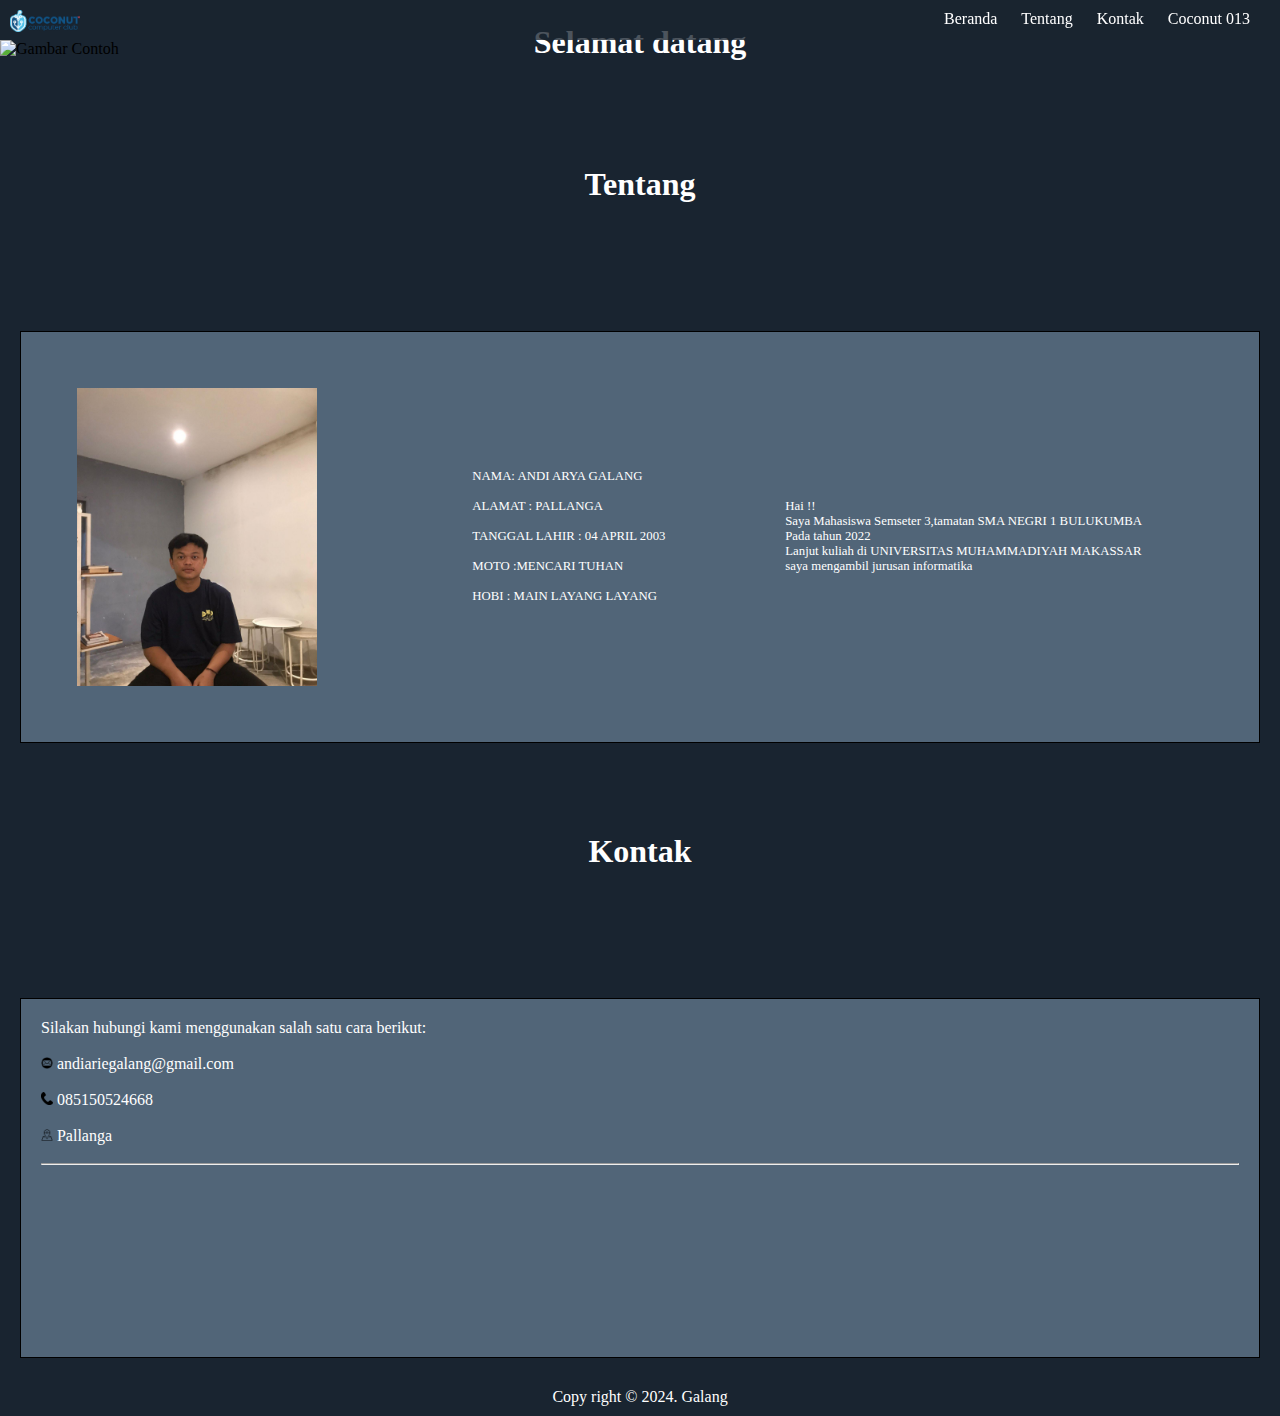
==== index.html @ 6ef9d555 "frist commit" ====
<!DOCTYPE html>
<html lang="en">
<head>
    <meta charset="UTF-8">
    <meta name="viewport" content="width=device-width, initial-scale=1.0">
    <title>COCONUT013</title>
    <link rel="stylesheet" href="css/style.css">
</head>
<body>
    <nav>
        <ul>
            <li><a href="#">Beranda</a></li>
            <li><a href="#tentang">Tentang</a></li>
            <li><a href="#kontak">Kontak</a></li>
            <li><a href="../html/data.html">Coconut 013</a></li>
        </ul>
                <img src="../img/logo.png" alt="logo coconut"> 
    

    </nav>
    
        <div class="image-container">

            <div class="image-text">
                <h2>Selamat datang  </h2> 
                
            </div>
            <img src="../img/fotobaru.jpg" alt="Gambar Contoh">
        </div>
<br>
    <div class=" Tentang">
        <h1 id="tentang">Tentang</h1>
    </div>
    <section>
        <div class="image">
        <img src="../img/calgot/galang.jpg" alt="galang">
        <p>NAMA: ANDI ARYA  GALANG
            <BR></BR>
        ALAMAT : PALLANGA <BR></BR>
        TANGGAL LAHIR : 04 APRIL 2003 <BR></BR>
        MOTO :MENCARI TUHAN <BR></BR>
        HOBI : MAIN LAYANG LAYANG</p>
        
    <p class="p2"> Hai !! <br>Saya Mahasiswa Semseter 3,tamatan SMA NEGRI 1 BULUKUMBA <br>Pada tahun 2022<br> Lanjut kuliah di UNIVERSITAS MUHAMMADIYAH MAKASSAR <br>saya mengambil jurusan informatika </p>
    </div>
    </section>

    <div class="kontak">
        <h1 id="kontak">Kontak</h1>
    </div>
    <section id="kontak">
        <p>Silakan hubungi kami menggunakan salah satu cara berikut:</p>
        <ul>
            <br>
            <li><img src="../img/email.png" alt="email"></a> andiariegalang@gmail.com</li>
            <br>
            <li><img src="../img/telpon.png" alt=""> 085150524668</li>
            <br>
            <li><img src="../img/lokasi.png" alt=""> Pallanga</li>
        </ul>
        <br>
        <hr>
        <br>
        <iframe src="https://www.google.com/maps/embed?pb=!1m14!1m12!1m3!1d1986.608744397668!2d119.4680457448503!3d-5.228494925351604!2m3!1f0!2f0!3f0!3m2!1i1024!2i768!4f13.1!5e0!3m2!1sid!2sid!4v1707332575090!5m2!1sid!2sid" width="600" height="450" style="border:0;" allowfullscreen="" loading="lazy" referrerpolicy="no-referrer-when-downgrade"></iframe>
    </section>
    
    <footer>
        <p>Copy right &copy; 2024. Galang</p>
    </footer>
</body>
</html>
---- css/style.css ----
* {
    margin: 0;
    padding: 0;
}
body {
    background-color: #192430;
}

/* Styling Header */
header {
    background-color: #516578;
    padding: 20px;
    text-align: center;
}

header img {
    display: block;
    margin: 0 auto;
    max-width: 90px; 
}

/* Styling Navigation */
nav {
    background-color: #192430c7;
    padding: 10px;
    position: sticky;
    top: 0;
    height: 20px;
    z-index: 1000;
}

nav ul {
    list-style-type: none;
    text-align: center;
    float: right;
}

nav ul li {
    display: inline;
    margin-right: 20px;
}

nav ul li a {
    color: #fff;
    text-decoration: none;
}

nav ul li a:hover {
    text-decoration: underline;
}
nav img {
    width: 70px;
}

section {
    padding: 20px;
    margin: 20px;
    border: 1px solid #000000;
    background-color: #516578;
    color: #fff;
    
}

/* Styling Image Container */
.image-container {
    position: relative;
    opacity: 0,5;
}

.image-text {
    position: absolute;
    top: 40%;
    left: 50%;
    transform: translate(-50%, -50%);
    text-align: center;
    color: white;
    z-index: 1; 
}

.image-text h2 {
    font-size: 200%;
    margin-bottom: 10px;
}


.image-container img {
    width: 100%;
    display: block;
}

footer {
    background-color: #192430;
    color: #fff;
    padding: 10px;
    text-align: center;
}
.Tentang i {
    text-align: center;
}

.image img {
    width: 20%;
    margin: 3%;
}
.Tentang h1 {
    text-align: center;
    color:  white;
    margin-bottom: 10%;
    margin-top: 7%;
}
.image {
    display: flex;
    align-items: center;
}

.image p {
    margin-left: 10%; 
    font-size: 80%;
}
.p2 {
    margin-left: 50%;
    margin-top: -200p;
}


.kontak h1 {
    text-align: center;
    color: #fff;
    margin-bottom: 10%;
    margin-top: 7%;

}
iframe {
    width: 100%;
    height: 50%;
}
section ul li {
    list-style: none;
    
}

section ul li img {
    width: 1%;
    height: 1%;
}
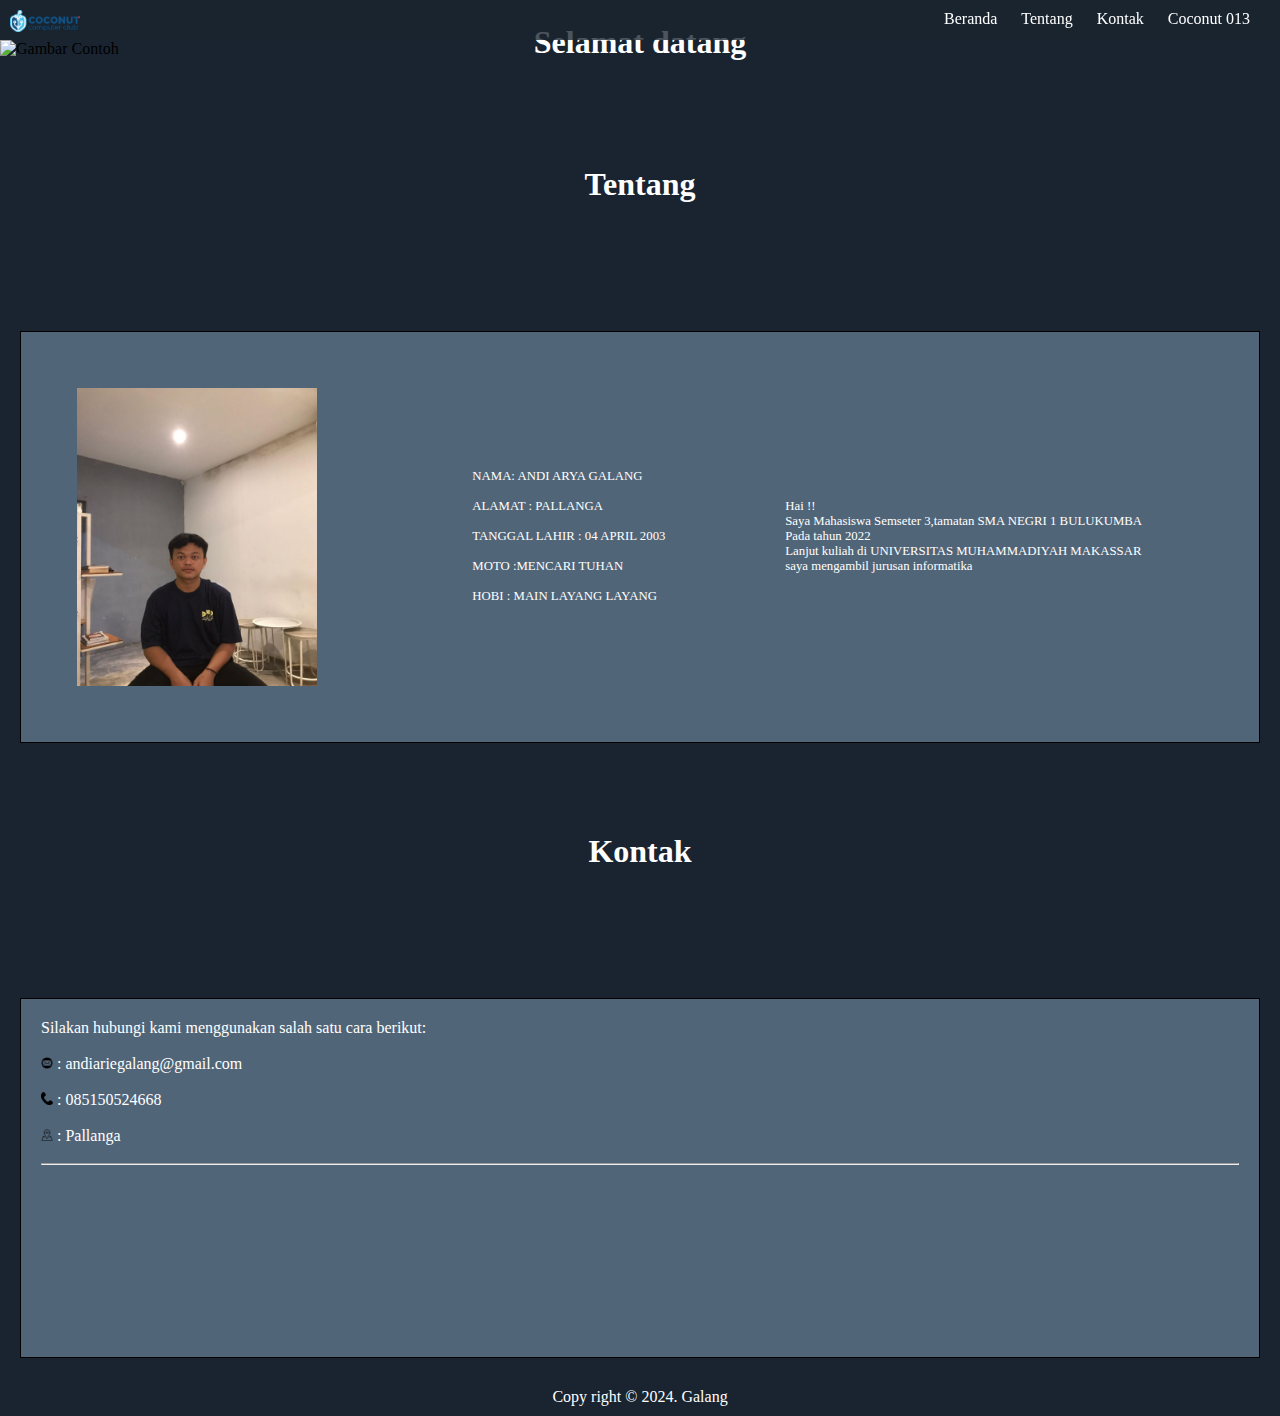
==== commit 188e54d1: "main" ====
--- a/index.html
+++ b/index.html
@@ -12,9 +12,9 @@
             <li><a href="#">Beranda</a></li>
             <li><a href="#tentang">Tentang</a></li>
             <li><a href="#kontak">Kontak</a></li>
-            <li><a href="../html/data.html">Coconut 013</a></li>
+            <li><a href="data.html">Coconut 013</a></li>
         </ul>
-                <img src="../img/logo.png" alt="logo coconut"> 
+                <img src="img/logo.png" alt="logo coconut"> 
     
 
     </nav>
@@ -25,7 +25,7 @@
                 <h2>Selamat datang  </h2> 
                 
             </div>
-            <img src="../img/fotobaru.jpg" alt="Gambar Contoh">
+            <img src="img/fotobaru.jpg" alt="Gambar Contoh">
         </div>
 <br>
     <div class=" Tentang">
@@ -33,7 +33,7 @@
     </div>
     <section>
         <div class="image">
-        <img src="../img/calgot/galang.jpg" alt="galang">
+        <img src="img/calgot/galang.jpg" alt="galang">
         <p>NAMA: ANDI ARYA  GALANG
             <BR></BR>
         ALAMAT : PALLANGA <BR></BR>
@@ -52,11 +52,11 @@
         <p>Silakan hubungi kami menggunakan salah satu cara berikut:</p>
         <ul>
             <br>
-            <li><img src="../img/email.png" alt="email"></a> andiariegalang@gmail.com</li>
+            <li><img src="img/email.png" alt="email"></a> : andiariegalang@gmail.com</li>
             <br>
-            <li><img src="../img/telpon.png" alt=""> 085150524668</li>
+            <li><img src="img/telpon.png" alt=""> : 085150524668</li>
             <br>
-            <li><img src="../img/lokasi.png" alt=""> Pallanga</li>
+            <li><img src="img/lokasi.png" alt=""> : Pallanga</li>
         </ul>
         <br>
         <hr>
--- a/css/style.css
+++ b/css/style.css
@@ -141,7 +141,7 @@
 
 section ul li img {
     width: 1%;
-    height: 1%;
+    height: 2%;
 }
 
 
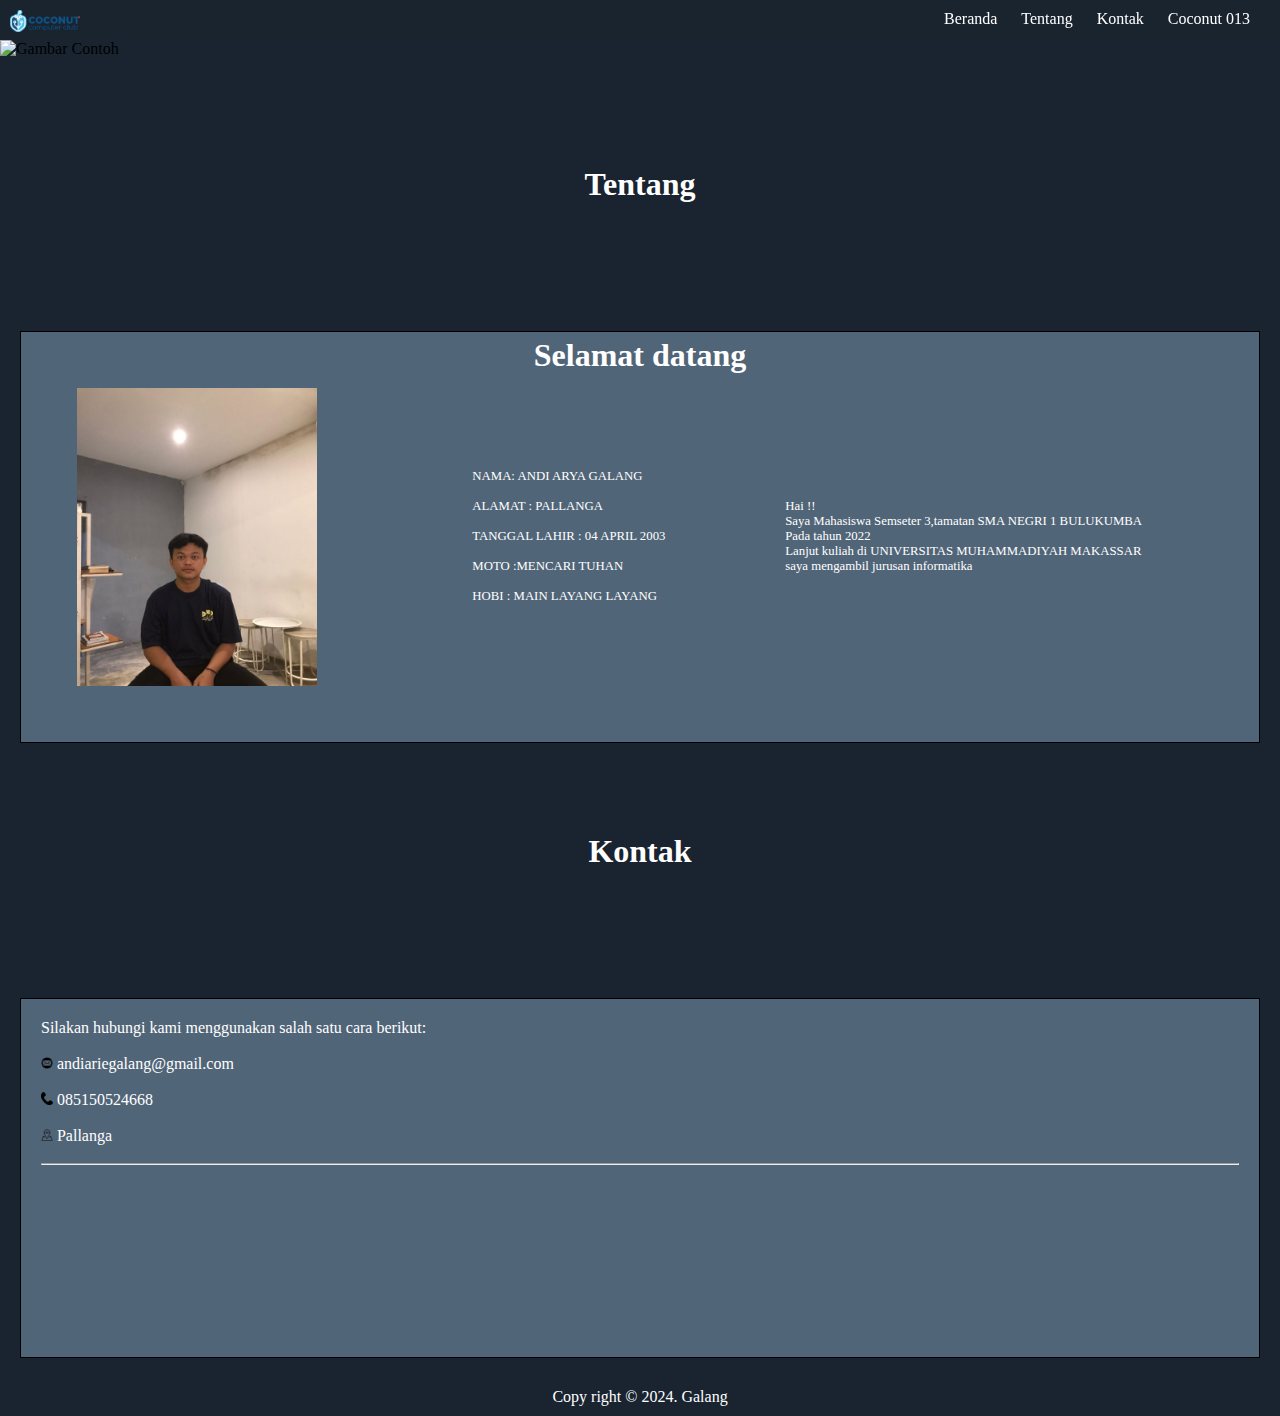
==== commit 7255bd11: "Update index.html" ====
--- a/index.html
+++ b/index.html
@@ -4,7 +4,7 @@
     <meta charset="UTF-8">
     <meta name="viewport" content="width=device-width, initial-scale=1.0">
     <title>COCONUT013</title>
-    <link rel="stylesheet" href="css/style.css">
+    <link rel="stylesheet" href="../css/style.css">
 </head>
 <body>
     <nav>
@@ -12,20 +12,18 @@
             <li><a href="#">Beranda</a></li>
             <li><a href="#tentang">Tentang</a></li>
             <li><a href="#kontak">Kontak</a></li>
-            <li><a href="data.html">Coconut 013</a></li>
+            <li><a href="../html/data.html">Coconut 013</a></li>
         </ul>
-                <img src="img/logo.png" alt="logo coconut"> 
+                <img src="../img/logo.png" alt="logo coconut"> 
     
 
     </nav>
     
-        <div class="image-container">
-
+        <div>
             <div class="image-text">
                 <h2>Selamat datang  </h2> 
-                
             </div>
-            <img src="img/fotobaru.jpg" alt="Gambar Contoh">
+            <img src="../img/fotobaru.jpg" alt="Gambar Contoh">
         </div>
 <br>
     <div class=" Tentang">
@@ -33,7 +31,7 @@
     </div>
     <section>
         <div class="image">
-        <img src="img/calgot/galang.jpg" alt="galang">
+        <img src="../img/calgot/galang.jpg" alt="galang">
         <p>NAMA: ANDI ARYA  GALANG
             <BR></BR>
         ALAMAT : PALLANGA <BR></BR>
@@ -52,11 +50,11 @@
         <p>Silakan hubungi kami menggunakan salah satu cara berikut:</p>
         <ul>
             <br>
-            <li><img src="img/email.png" alt="email"></a> : andiariegalang@gmail.com</li>
+            <li><img src="../img/email.png" alt="email"></a> andiariegalang@gmail.com</li>
             <br>
-            <li><img src="img/telpon.png" alt=""> : 085150524668</li>
+            <li><img src="../img/telpon.png" alt=""> 085150524668</li>
             <br>
-            <li><img src="img/lokasi.png" alt=""> : Pallanga</li>
+            <li><img src="../img/lokasi.png" alt=""> Pallanga</li>
         </ul>
         <br>
         <hr>
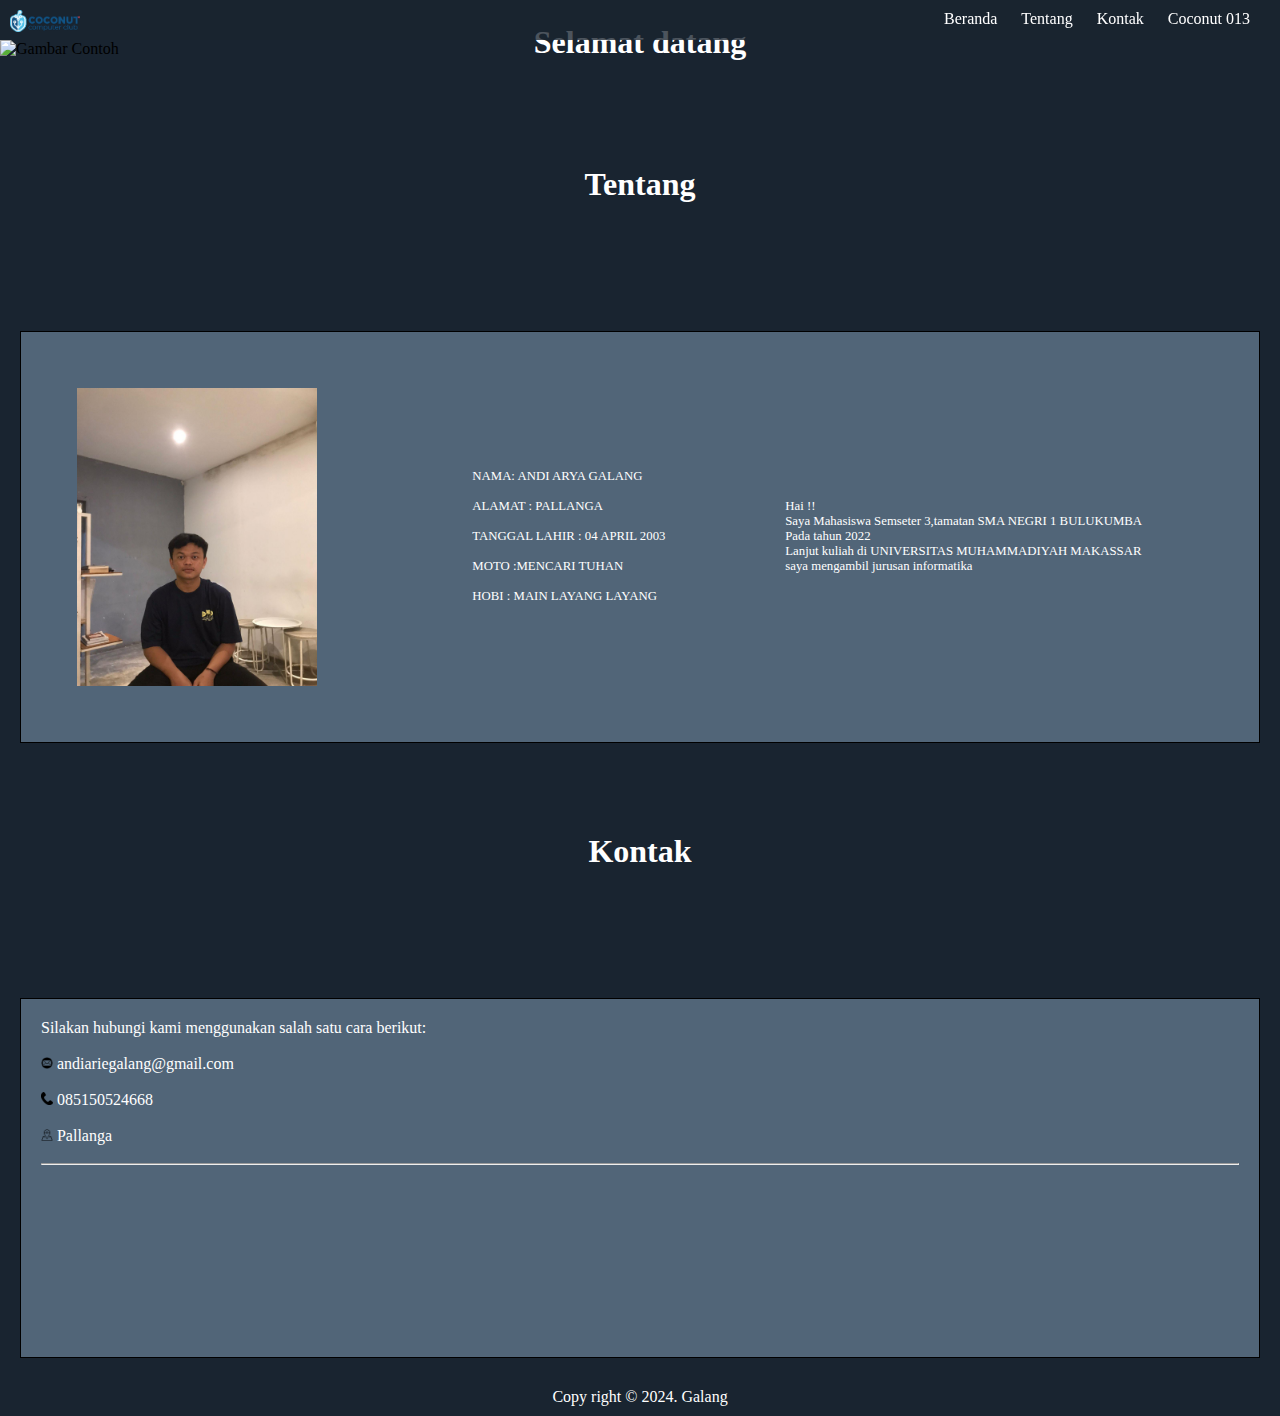
==== commit 9af34777: "Update index.html" ====
--- a/index.html
+++ b/index.html
@@ -19,9 +19,11 @@
 
     </nav>
     
-        <div>
+        <div class="image-container">
+
             <div class="image-text">
                 <h2>Selamat datang  </h2> 
+                
             </div>
             <img src="../img/fotobaru.jpg" alt="Gambar Contoh">
         </div>
